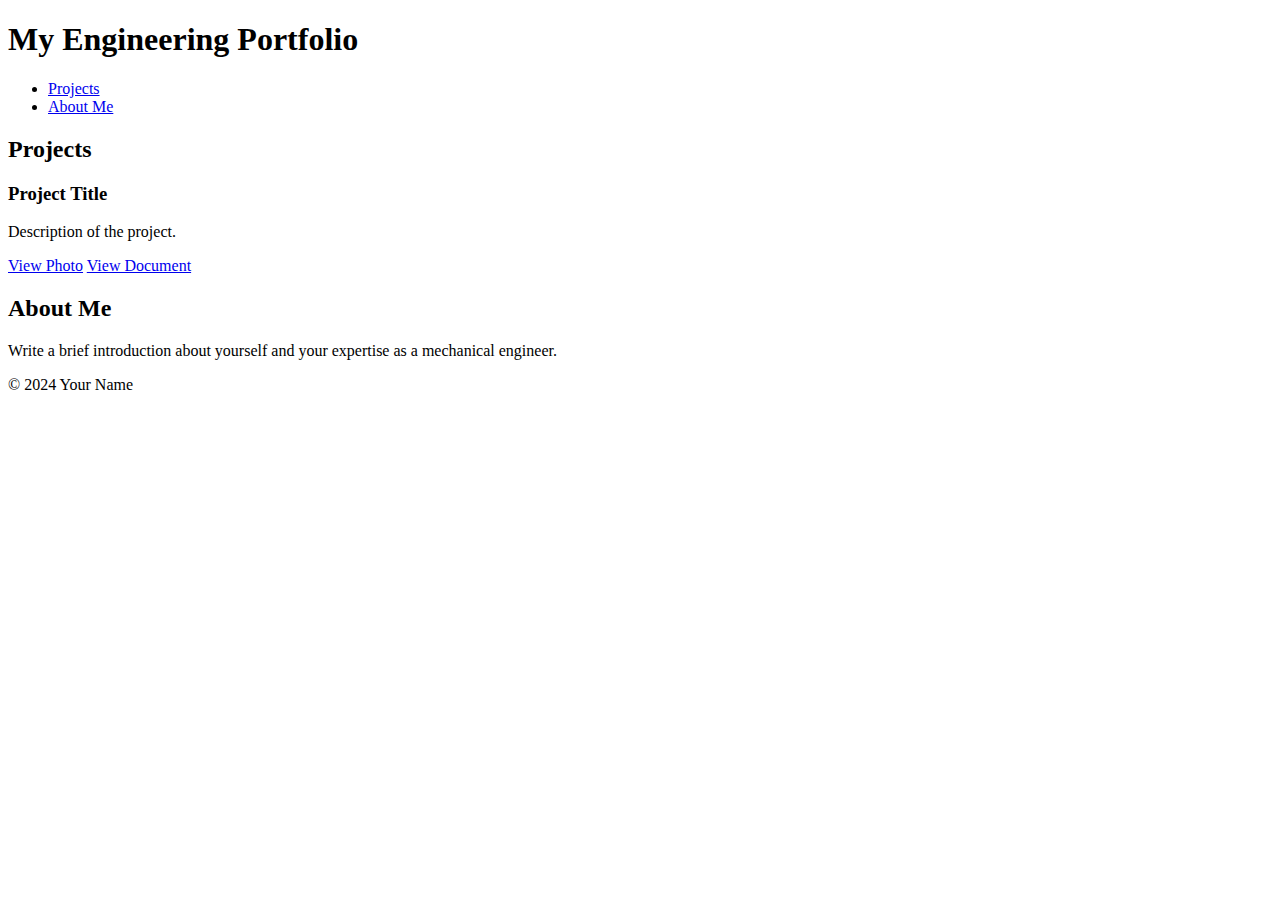
==== docs/index.html @ 42b21262 "Rename index.html to docs/index.html" ====
<!DOCTYPE html>
<html lang="en">
<head>
    <meta charset="UTF-8">
    <meta name="viewport" content="width=device-width, initial-scale=1.0">
    <title>Engineering Portfolio</title>
    <link rel="stylesheet" href="styles.css">
</head>
<body>
    <header>
        <h1>My Engineering Portfolio</h1>
    </header>
    <nav>
        <ul>
            <li><a href="#projects">Projects</a></li>
            <li><a href="#about">About Me</a></li>
            <!-- Add more navigation links as needed -->
        </ul>
    </nav>
    <main>
        <section id="projects">
            <h2>Projects</h2>
            <!-- Add your projects here -->
            <div class="project">
                <h3>Project Title</h3>
                <p>Description of the project.</p>
                <!-- Add links to photos and documents -->
                <a href="project1_photo.jpg" target="_blank">View Photo</a>
                <a href="project1_document.pdf" target="_blank">View Document</a>
            </div>
            <!-- Add more projects as needed -->
        </section>
        <section id="about">
            <h2>About Me</h2>
            <p>Write a brief introduction about yourself and your expertise as a mechanical engineer.</p>
        </section>
        <!-- Add more sections as needed -->
    </main>
    <footer>
        <p>&copy; 2024 Your Name</p>
    </footer>
</body>
</html>
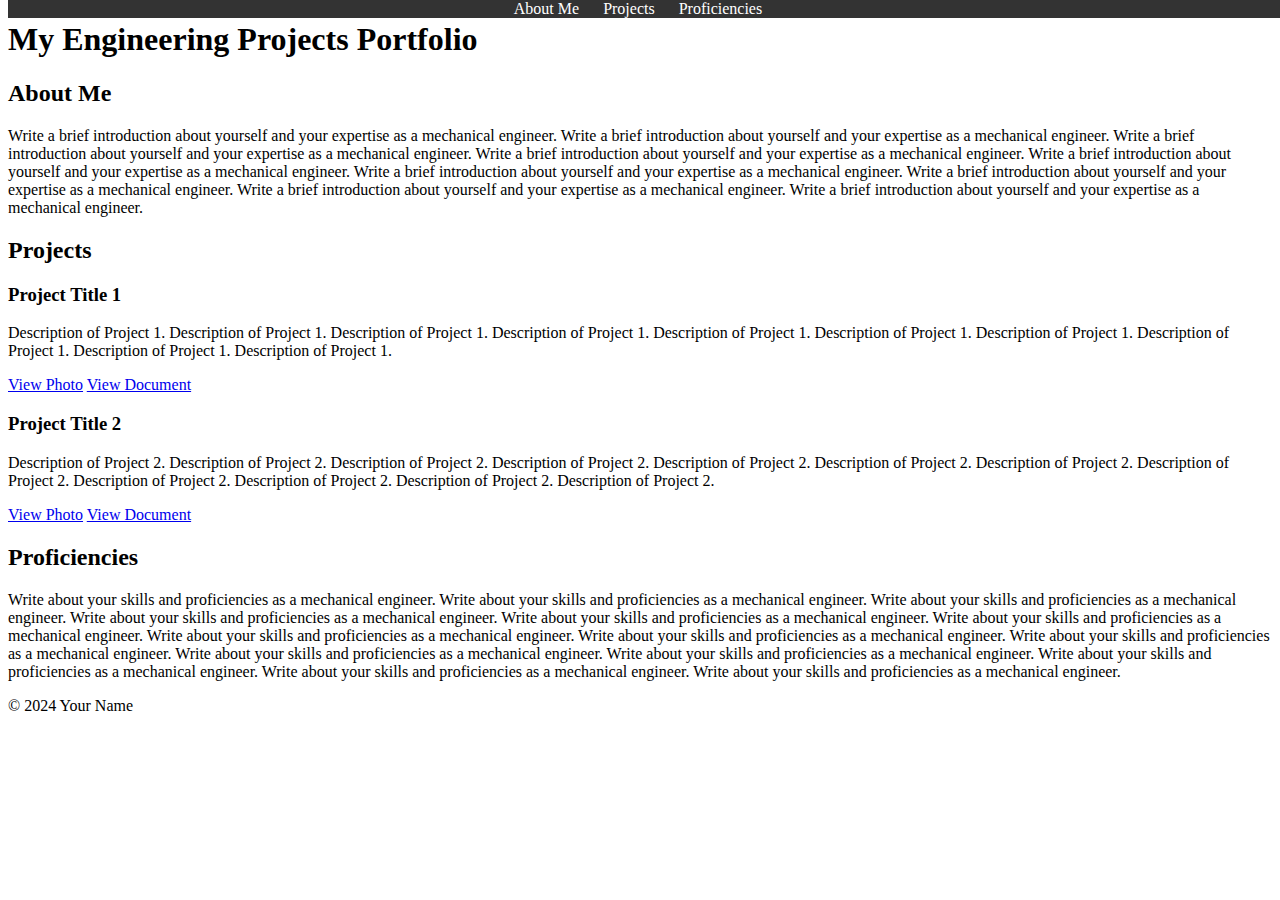
==== commit 9588660a: "Update index.html" ====
--- a/docs/index.html
+++ b/docs/index.html
@@ -3,36 +3,122 @@
 <head>
     <meta charset="UTF-8">
     <meta name="viewport" content="width=device-width, initial-scale=1.0">
-    <title>Engineering Portfolio</title>
+    <title>Engineering Projects Portfolio</title>
     <link rel="stylesheet" href="styles.css">
+    <style>
+        /* Style for the menu bar */
+        nav {
+            background-color: #333;
+            color: #fff;
+            text-align: center;
+            position: fixed; /* Fixed position to keep it at the top */
+            width: 100%;
+            top: 0;
+            z-index: 1000; /* Ensure it's above other content */
+        }
+
+        nav ul {
+            list-style-type: none;
+            margin: 0;
+            padding: 0;
+        }
+
+        nav ul li {
+            display: inline;
+            margin-right: 20px;
+        }
+
+        nav ul li a {
+            text-decoration: none;
+            color: #fff;
+        }
+
+        nav ul li a:hover {
+            color: #ccc;
+        }
+    </style>
 </head>
 <body>
-    <header>
-        <h1>My Engineering Portfolio</h1>
-    </header>
     <nav>
         <ul>
+            <li><a href="#about">About Me</a></li>
             <li><a href="#projects">Projects</a></li>
-            <li><a href="#about">About Me</a></li>
-            <!-- Add more navigation links as needed -->
+            <li><a href="#proficiencies">Proficiencies</a></li>
         </ul>
     </nav>
+    <header>
+        <h1>My Engineering Projects Portfolio</h1>
+    </header>
     <main>
+        <section id="about">
+            <h2>About Me</h2>
+            <p>Write a brief introduction about yourself and your expertise as a mechanical engineer. 
+Write a brief introduction about yourself and your expertise as a mechanical engineer.
+Write a brief introduction about yourself and your expertise as a mechanical engineer.
+Write a brief introduction about yourself and your expertise as a mechanical engineer.
+Write a brief introduction about yourself and your expertise as a mechanical engineer.
+Write a brief introduction about yourself and your expertise as a mechanical engineer.
+Write a brief introduction about yourself and your expertise as a mechanical engineer.
+Write a brief introduction about yourself and your expertise as a mechanical engineer.
+Write a brief introduction about yourself and your expertise as a mechanical engineer.
+</p>
+        </section>
         <section id="projects">
             <h2>Projects</h2>
             <!-- Add your projects here -->
             <div class="project">
-                <h3>Project Title</h3>
-                <p>Description of the project.</p>
+                <h3>Project Title 1</h3>
+                <p>Description of Project 1.
+Description of Project 1.
+Description of Project 1.
+Description of Project 1.
+Description of Project 1.
+Description of Project 1.
+Description of Project 1.
+Description of Project 1.
+Description of Project 1.
+Description of Project 1.</p>
                 <!-- Add links to photos and documents -->
                 <a href="project1_photo.jpg" target="_blank">View Photo</a>
                 <a href="project1_document.pdf" target="_blank">View Document</a>
             </div>
+            <div class="project">
+                <h3>Project Title 2</h3>
+                <p>Description of Project 2.
+Description of Project 2.
+Description of Project 2.
+Description of Project 2.
+Description of Project 2.
+Description of Project 2.
+Description of Project 2.
+Description of Project 2.
+Description of Project 2.
+Description of Project 2.
+Description of Project 2.
+Description of Project 2.</p>
+                <!-- Add links to photos and documents -->
+                <a href="project2_photo.jpg" target="_blank">View Photo</a>
+                <a href="project2_document.pdf" target="_blank">View Document</a>
+            </div>
             <!-- Add more projects as needed -->
         </section>
-        <section id="about">
-            <h2>About Me</h2>
-            <p>Write a brief introduction about yourself and your expertise as a mechanical engineer.</p>
+        <section id="proficiencies">
+            <h2>Proficiencies</h2>
+            <p>
+Write about your skills and proficiencies as a mechanical engineer.
+Write about your skills and proficiencies as a mechanical engineer.
+Write about your skills and proficiencies as a mechanical engineer.
+Write about your skills and proficiencies as a mechanical engineer.
+Write about your skills and proficiencies as a mechanical engineer.
+Write about your skills and proficiencies as a mechanical engineer.
+Write about your skills and proficiencies as a mechanical engineer.
+Write about your skills and proficiencies as a mechanical engineer.
+Write about your skills and proficiencies as a mechanical engineer.
+Write about your skills and proficiencies as a mechanical engineer.
+Write about your skills and proficiencies as a mechanical engineer.
+Write about your skills and proficiencies as a mechanical engineer.
+Write about your skills and proficiencies as a mechanical engineer.
+Write about your skills and proficiencies as a mechanical engineer.</p>
         </section>
         <!-- Add more sections as needed -->
     </main>
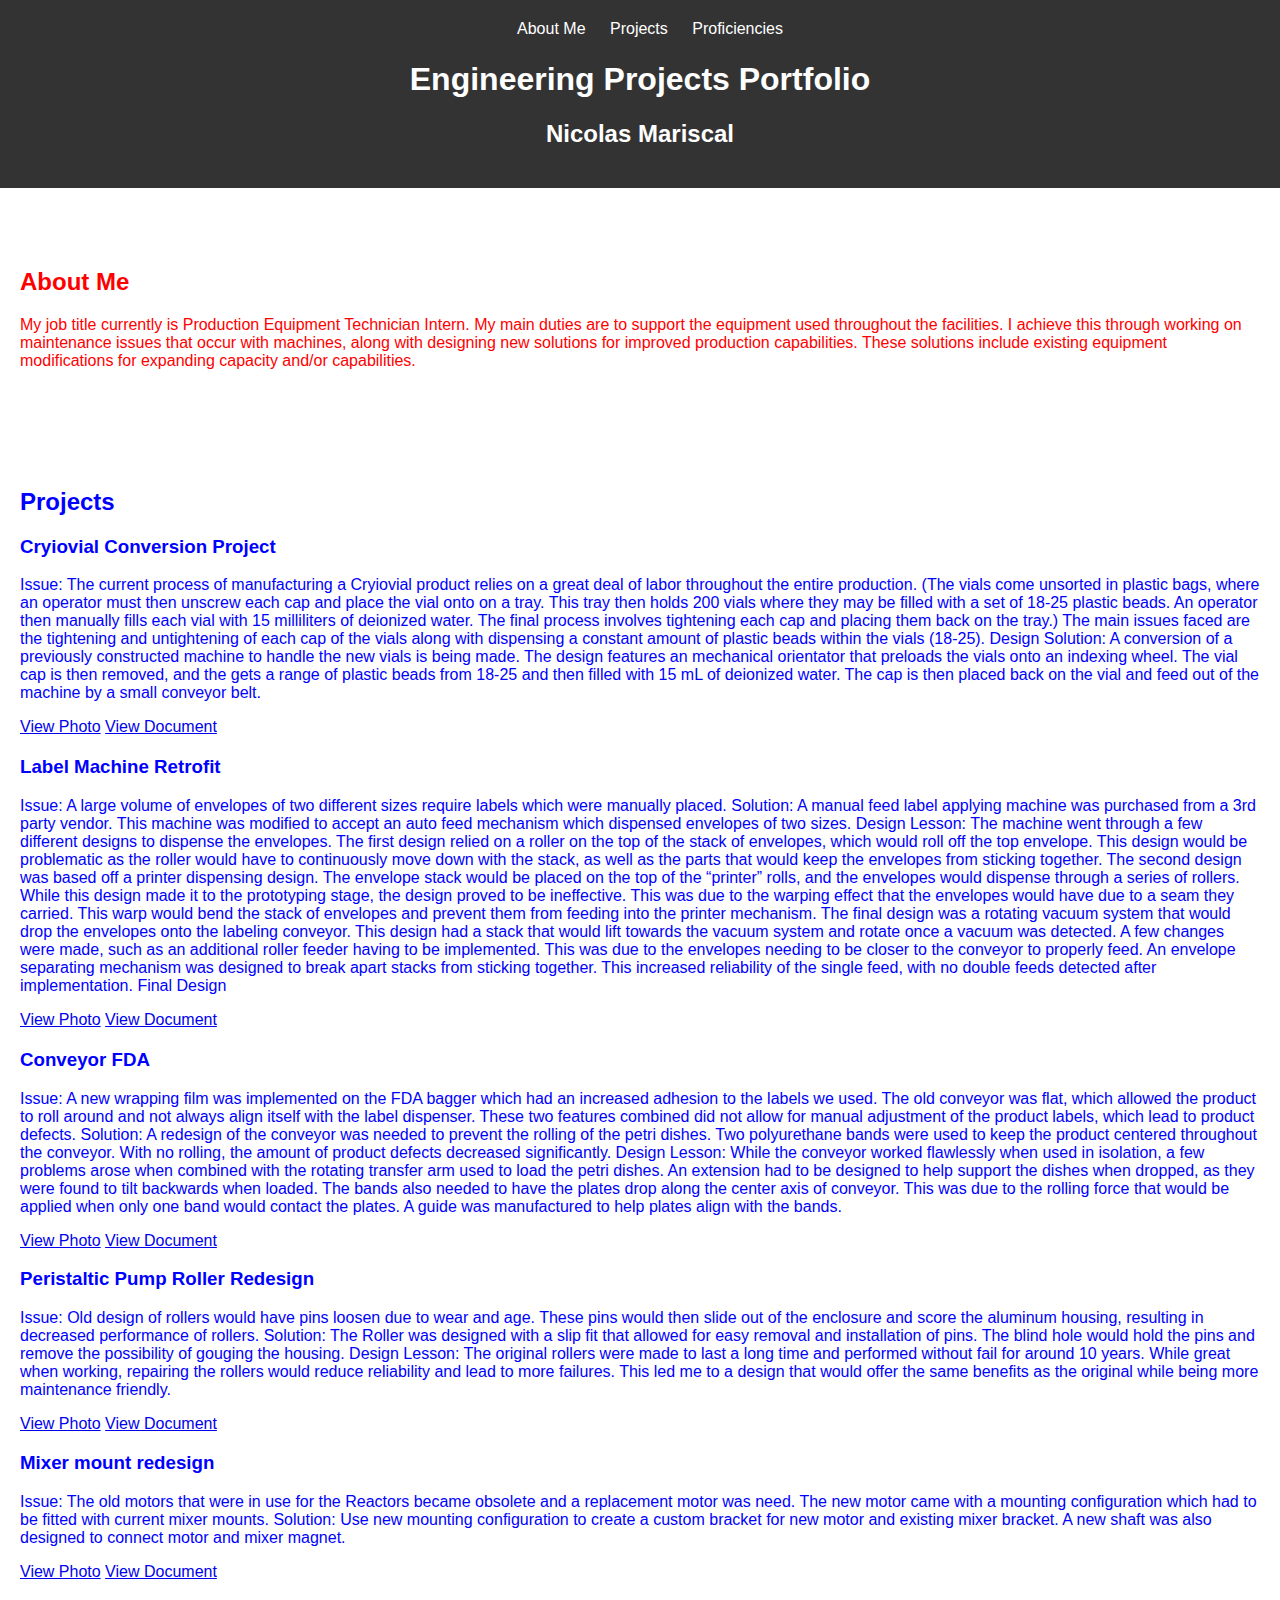
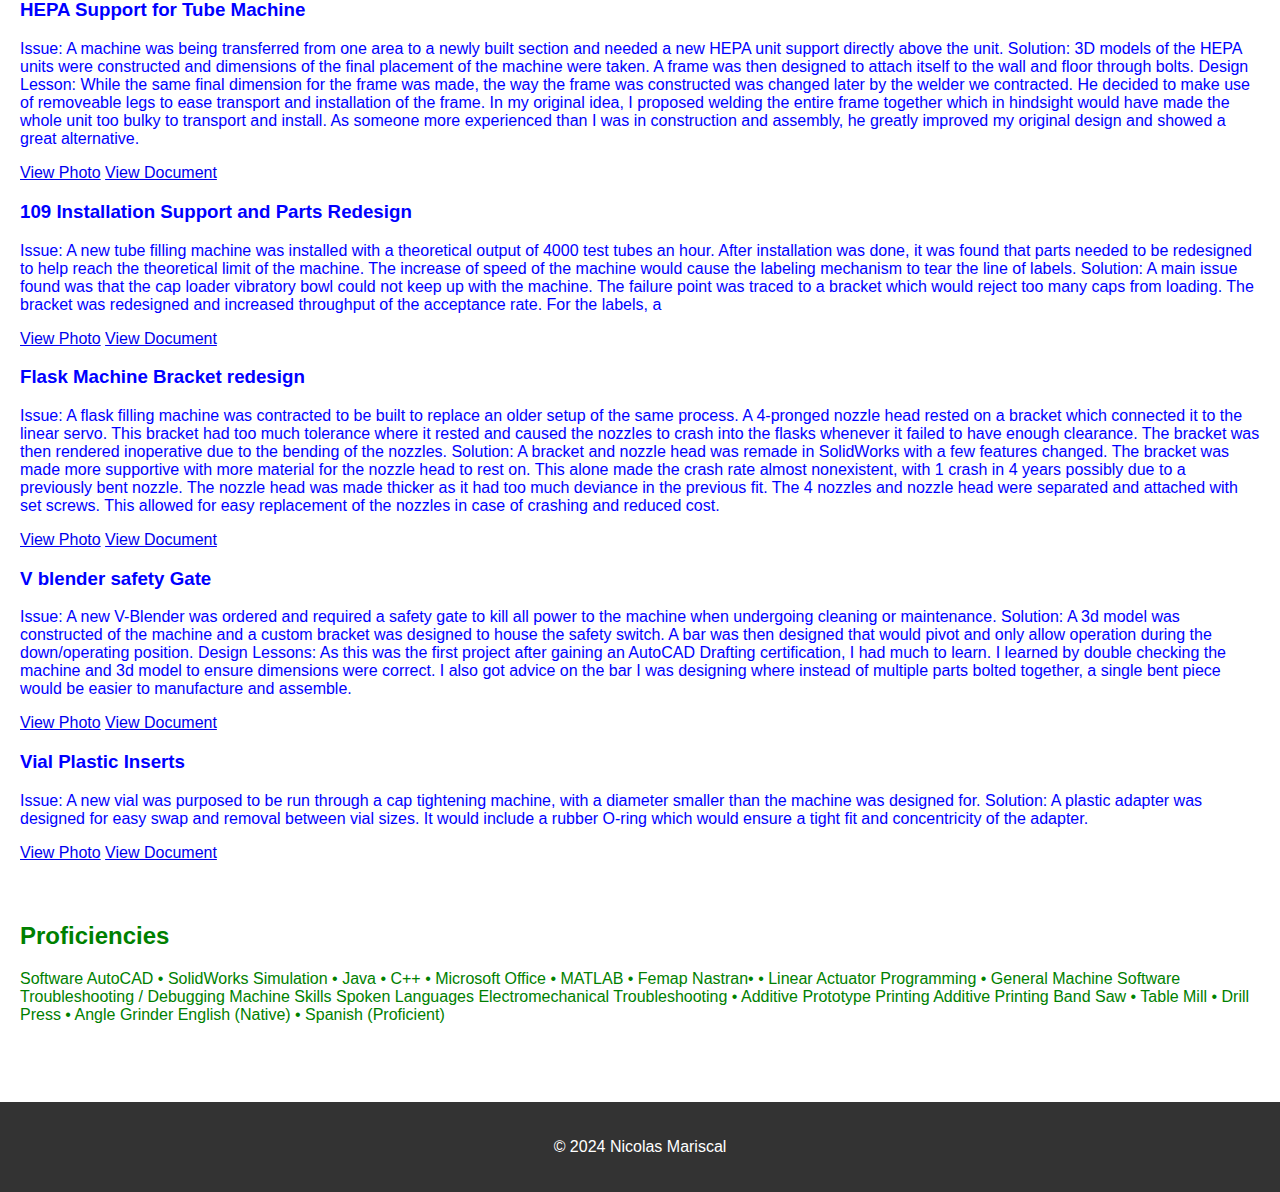
==== commit eeba6a04: "Updated Github Pages" ====
--- a/docs/index.html
+++ b/docs/index.html
@@ -25,7 +25,7 @@
 
         nav ul li {
             display: inline;
-            margin-right: 20px;
+            
         }
 
         nav ul li a {
@@ -36,6 +36,23 @@
         nav ul li a:hover {
             color: #ccc;
         }
+		#about{
+		padding-top: 40px;
+		min-height: 20dvh; 
+		color: red;
+		}
+		#projects{
+		padding-top: 40px;
+		min-height: 100dvh; 
+		color: blue;
+		}
+		#proficiencies{
+		padding-top: 40px;
+		min-height: 20dvh; 
+		color: green;
+		}
+		
+	
     </style>
 </head>
 <body>
@@ -47,83 +64,156 @@
         </ul>
     </nav>
     <header>
-        <h1>My Engineering Projects Portfolio</h1>
+        <h1>Engineering		 Projects	 Portfolio</h1>
+		<h2>Nicolas Mariscal</h2>
+		
     </header>
     <main>
         <section id="about">
             <h2>About Me</h2>
-            <p>Write a brief introduction about yourself and your expertise as a mechanical engineer. 
-Write a brief introduction about yourself and your expertise as a mechanical engineer.
-Write a brief introduction about yourself and your expertise as a mechanical engineer.
-Write a brief introduction about yourself and your expertise as a mechanical engineer.
-Write a brief introduction about yourself and your expertise as a mechanical engineer.
-Write a brief introduction about yourself and your expertise as a mechanical engineer.
-Write a brief introduction about yourself and your expertise as a mechanical engineer.
-Write a brief introduction about yourself and your expertise as a mechanical engineer.
-Write a brief introduction about yourself and your expertise as a mechanical engineer.
-</p>
+            <p>My job title currently is Production Equipment Technician Intern.
+			My main duties are to support the equipment used throughout the facilities. 
+			I achieve this through working on maintenance issues that occur with machines,
+			along with designing new solutions for improved production capabilities. 
+			These solutions include existing equipment modifications for expanding capacity and/or capabilities. </p>
         </section>
         <section id="projects">
             <h2>Projects</h2>
             <!-- Add your projects here -->
             <div class="project">
-                <h3>Project Title 1</h3>
-                <p>Description of Project 1.
-Description of Project 1.
-Description of Project 1.
-Description of Project 1.
-Description of Project 1.
-Description of Project 1.
-Description of Project 1.
-Description of Project 1.
-Description of Project 1.
-Description of Project 1.</p>
+			
+			
+                <h3>Cryiovial Conversion Project</h3>
+                <p>Issue: The current process of manufacturing a Cryiovial product relies on a great deal of labor throughout the entire production. (The vials come unsorted in plastic bags, where an operator must then unscrew each cap and place the vial onto on a tray. This tray then holds 200 vials where they may be filled with a set of 18-25 plastic beads. An operator then manually fills each vial with 15 milliliters of deionized water. The final process involves tightening each cap and placing them back on the tray.) The main issues faced are the tightening and untightening of each cap of the vials along with dispensing a constant amount of plastic beads within the vials (18-25).
+Design Solution: A conversion of a previously constructed machine to handle the new vials is being made. The design features an mechanical orientator that preloads the vials onto an indexing wheel. The vial cap is then removed, and the gets a range of plastic beads from 18-25 and then filled with 15 mL of deionized water. The cap is then placed back on the vial and feed out of the machine by a small conveyor belt.</p>
                 <!-- Add links to photos and documents -->
                 <a href="project1_photo.jpg" target="_blank">View Photo</a>
                 <a href="project1_document.pdf" target="_blank">View Document</a>
             </div>
             <div class="project">
-                <h3>Project Title 2</h3>
-                <p>Description of Project 2.
-Description of Project 2.
-Description of Project 2.
-Description of Project 2.
-Description of Project 2.
-Description of Project 2.
-Description of Project 2.
-Description of Project 2.
-Description of Project 2.
-Description of Project 2.
-Description of Project 2.
-Description of Project 2.</p>
-                <!-- Add links to photos and documents -->
-                <a href="project2_photo.jpg" target="_blank">View Photo</a>
-                <a href="project2_document.pdf" target="_blank">View Document</a>
-            </div>
+			
+			
+                <h3>Label Machine Retrofit</h3>
+                <p>Issue: A large volume of envelopes of two different sizes require labels which were manually placed. 
+Solution: A manual feed label applying machine was purchased from a 3rd party vendor. This machine was modified to accept an auto feed mechanism which dispensed envelopes of two sizes.
+Design Lesson: The machine went through a few different designs to dispense the envelopes. 
+The first design relied on a roller on the top of the stack of envelopes, which would roll off the top envelope. This design would be problematic as the roller would have to continuously move down with the stack, as well as the parts that would keep the envelopes from sticking together. 
+The second design was based off a printer dispensing design. The envelope stack would be placed on the top of the “printer” rolls, and the envelopes would dispense through a series of rollers. While this design made it to the prototyping stage, the design proved to be ineffective. This was due to the warping effect that the envelopes would have due to a seam they carried. This warp would bend the stack of envelopes and prevent them from feeding into the printer mechanism.
+The final design was a rotating vacuum system that would drop the envelopes onto the labeling conveyor. This design had a stack that would lift towards the vacuum system and rotate once a vacuum was detected. A few changes were made, such as an additional roller feeder having to be implemented. This was due to the envelopes needing to be closer to the conveyor to properly feed. An envelope separating mechanism was designed to break apart stacks from sticking together. This increased reliability of the single feed, with no double feeds detected after implementation. 
+
+Final Design
+
+				</p>
+                <!-- Add links to photos and documents -->
+                <a href="project2_photo.jpg" target="_blank">View Photo</a>
+                <a href="project2_document.pdf" target="_blank">View Document</a>
+            </div>
+			
+			
+			<h3>Conveyor FDA</h3>
+                <p>Issue: A new wrapping film was implemented on the FDA bagger which had an increased adhesion to the labels we used. The old conveyor was flat, which allowed the product to roll around and not always align itself with the label dispenser. These two features combined did not allow for manual adjustment of the product labels, which lead to product defects.
+Solution: A redesign of the conveyor was needed to prevent the rolling of the petri dishes. Two polyurethane bands were used to keep the product centered throughout the conveyor. With no rolling, the amount of product defects decreased significantly. 
+Design Lesson: While the conveyor worked flawlessly when used in isolation, a few problems arose when combined with the rotating transfer arm used to load the petri dishes. An extension had to be designed to help support the dishes when dropped, as they were found to tilt backwards when loaded. The bands also needed to have the plates drop along the center axis of conveyor. This was due to the rolling force that would be applied when only one band would contact the plates. A guide was manufactured to help plates align with the bands.
+</p>
+                <!-- Add links to photos and documents -->
+                <a href="project2_photo.jpg" target="_blank">View Photo</a>
+                <a href="project2_document.pdf" target="_blank">View Document</a>
+            </div>
+			
+			
+			<h3>Peristaltic Pump Roller Redesign</h3>
+                <p>Issue: Old design of rollers would have pins loosen due to wear and age. These pins would then slide out of the enclosure and score the aluminum housing, resulting in decreased performance of rollers. 
+Solution: The Roller was designed with a slip fit that allowed for easy removal and installation of pins. The blind hole would hold the pins and remove the possibility of gouging the housing.
+Design Lesson: The original rollers were made to last a long time and performed without fail for around 10 years. While great when working, repairing the rollers would reduce reliability and lead to more failures. This led me to a design that would offer the same benefits as the original while being more maintenance friendly. 
+</p>
+                <!-- Add links to photos and documents -->
+                <a href="project2_photo.jpg" target="_blank">View Photo</a>
+                <a href="project2_document.pdf" target="_blank">View Document</a>
+            </div>
+			
+			
+			<h3>Mixer mount redesign</h3>
+                <p>Issue: The old motors that were in use for the Reactors became obsolete and a replacement motor was need. The new motor came with a mounting configuration which had to be fitted with current mixer mounts. 
+Solution: Use new mounting configuration to create a custom bracket for new motor and existing mixer bracket. A new shaft was also designed to connect motor and mixer magnet.
+</p>
+                <!-- Add links to photos and documents -->
+                <a href="project2_photo.jpg" target="_blank">View Photo</a>
+                <a href="project2_document.pdf" target="_blank">View Document</a>
+            </div>
+			
+			
+			<h3>HEPA Support for Tube Machine</h3>
+                <p>Issue: A machine was being transferred from one area to a newly built section and needed a new HEPA unit support directly above the unit.
+Solution: 3D models of the HEPA units were constructed and dimensions of the final placement of the machine were taken. A frame was then designed to attach itself to the wall and floor through bolts. 
+Design Lesson: While the same final dimension for the frame was made, the way the frame was constructed was changed later by the welder we contracted. He decided to make use of removeable legs to ease transport and installation of the frame. In my original idea, I proposed welding the entire frame together which in hindsight would have made the whole unit too bulky to transport and install. As someone more experienced than I was in construction and assembly, he greatly improved my original design and showed a great alternative.
+</p>
+                <!-- Add links to photos and documents -->
+                <a href="project2_photo.jpg" target="_blank">View Photo</a>
+                <a href="project2_document.pdf" target="_blank">View Document</a>
+            </div>
+			
+			
+			<h3>109 Installation Support and Parts Redesign</h3>
+                <p>Issue: A new tube filling machine was installed with a theoretical output of 4000 test tubes an hour. After installation was done, it was found that parts needed to be redesigned to help reach the theoretical limit of the machine. The increase of speed of the machine would cause the labeling mechanism to tear the line of labels.
+Solution: A main issue found was that the cap loader vibratory bowl could not keep up with the machine. The failure point was traced to a bracket which would reject too many caps from loading. The bracket was redesigned and increased throughput of the acceptance rate. For the labels, a 
+</p>
+                <!-- Add links to photos and documents -->
+                <a href="project2_photo.jpg" target="_blank">View Photo</a>
+                <a href="project2_document.pdf" target="_blank">View Document</a>
+            </div>
+			
+			
+			<h3>Flask Machine Bracket redesign</h3>
+                <p>Issue: A flask filling machine was contracted to be built to replace an older setup of the same process. A 4-pronged nozzle head rested on a bracket which connected it to the linear servo. This bracket had too much tolerance where it rested and caused the nozzles to crash into the flasks whenever it failed to have enough clearance. The bracket was then rendered inoperative due to the bending of the nozzles.
+Solution: A bracket and nozzle head was remade in SolidWorks with a few features changed. The bracket was made more supportive with more material for the nozzle head to rest on. This alone made the crash rate almost nonexistent, with 1 crash in 4 years possibly due to a previously bent nozzle. The nozzle head was made thicker as it had too much deviance in the previous fit. The 4 nozzles and nozzle head were separated and attached with set screws. This allowed for easy replacement of the nozzles in case of crashing and reduced cost. 
+</p>
+                <!-- Add links to photos and documents -->
+                <a href="project2_photo.jpg" target="_blank">View Photo</a>
+                <a href="project2_document.pdf" target="_blank">View Document</a>
+            </div>
+			
+			
+			<h3>V blender safety Gate</h3>
+                <p>Issue: A new V-Blender was ordered and required a safety gate to kill all power to the machine when undergoing cleaning or maintenance. 
+Solution: A 3d model was constructed of the machine and a custom bracket was designed to house the safety switch. A bar was then designed that would pivot and only allow operation during the down/operating position. 
+Design Lessons: As this was the first project after gaining an AutoCAD Drafting certification, I had much to learn. I learned by double checking the machine and 3d model to ensure dimensions were correct. I also got advice on the bar I was designing where instead of multiple parts bolted together, a single bent piece would be easier to manufacture and assemble.
+</p>
+                <!-- Add links to photos and documents -->
+                <a href="project2_photo.jpg" target="_blank">View Photo</a>
+                <a href="project2_document.pdf" target="_blank">View Document</a>
+            </div>
+			
+			
+			<h3>Vial Plastic Inserts</h3>
+                <p>Issue: A new vial was purposed to be run through a cap tightening machine, with a diameter smaller than the machine was designed for. 
+Solution: A plastic adapter was designed for easy swap and removal between vial sizes. It would include a rubber O-ring which would ensure a tight fit and concentricity of the adapter. 
+</p>
+                <!-- Add links to photos and documents -->
+                <a href="project2_photo.jpg" target="_blank">View Photo</a>
+                <a href="project2_document.pdf" target="_blank">View Document</a>
+            </div>
+			
+			
             <!-- Add more projects as needed -->
         </section>
         <section id="proficiencies">
             <h2>Proficiencies</h2>
             <p>
-Write about your skills and proficiencies as a mechanical engineer.
-Write about your skills and proficiencies as a mechanical engineer.
-Write about your skills and proficiencies as a mechanical engineer.
-Write about your skills and proficiencies as a mechanical engineer.
-Write about your skills and proficiencies as a mechanical engineer.
-Write about your skills and proficiencies as a mechanical engineer.
-Write about your skills and proficiencies as a mechanical engineer.
-Write about your skills and proficiencies as a mechanical engineer.
-Write about your skills and proficiencies as a mechanical engineer.
-Write about your skills and proficiencies as a mechanical engineer.
-Write about your skills and proficiencies as a mechanical engineer.
-Write about your skills and proficiencies as a mechanical engineer.
-Write about your skills and proficiencies as a mechanical engineer.
-Write about your skills and proficiencies as a mechanical engineer.</p>
+Software
+AutoCAD • SolidWorks Simulation • Java • C++ • Microsoft Office • MATLAB • Femap Nastran• 
+ • Linear Actuator Programming • General Machine Software Troubleshooting / Debugging
+Machine Skills	Spoken Languages
+Electromechanical Troubleshooting • Additive Prototype
+Printing Additive Printing Band Saw • Table Mill • Drill Press •
+Angle Grinder 
+	English (Native) •
+Spanish (Proficient)
+</p>
         </section>
         <!-- Add more sections as needed -->
     </main>
     <footer>
-        <p>&copy; 2024 Your Name</p>
+        <p>&copy; 2024 Nicolas Mariscal</p>
     </footer>
 </body>
 </html>
--- a/docs/styles.css
+++ b/docs/styles.css
@@ -0,0 +1,48 @@
+/* styles.css */
+body {
+    font-family: Arial, sans-serif;
+    margin: 0;
+    padding: 0;
+}
+
+header, nav, main, footer {
+    padding: 20px;
+	
+}
+
+header {
+    background-color: #333;
+    color: #fff;
+    text-align: center;
+	padding-top: 40px;
+}
+
+nav ul {
+    list-style-type: none;
+    margin: 0;
+    padding: 0;
+}
+
+nav ul li {
+    display: inline;
+    margin-right: 20px;
+}
+
+nav ul li a {
+    text-decoration: none;
+    color: #333;
+}
+
+nav ul li a:hover {
+    color: #666;
+}
+
+.project {
+    margin-bottom: 20px;
+}
+
+footer {
+    background-color: #333;
+    color: #fff;
+    text-align: center;
+}
